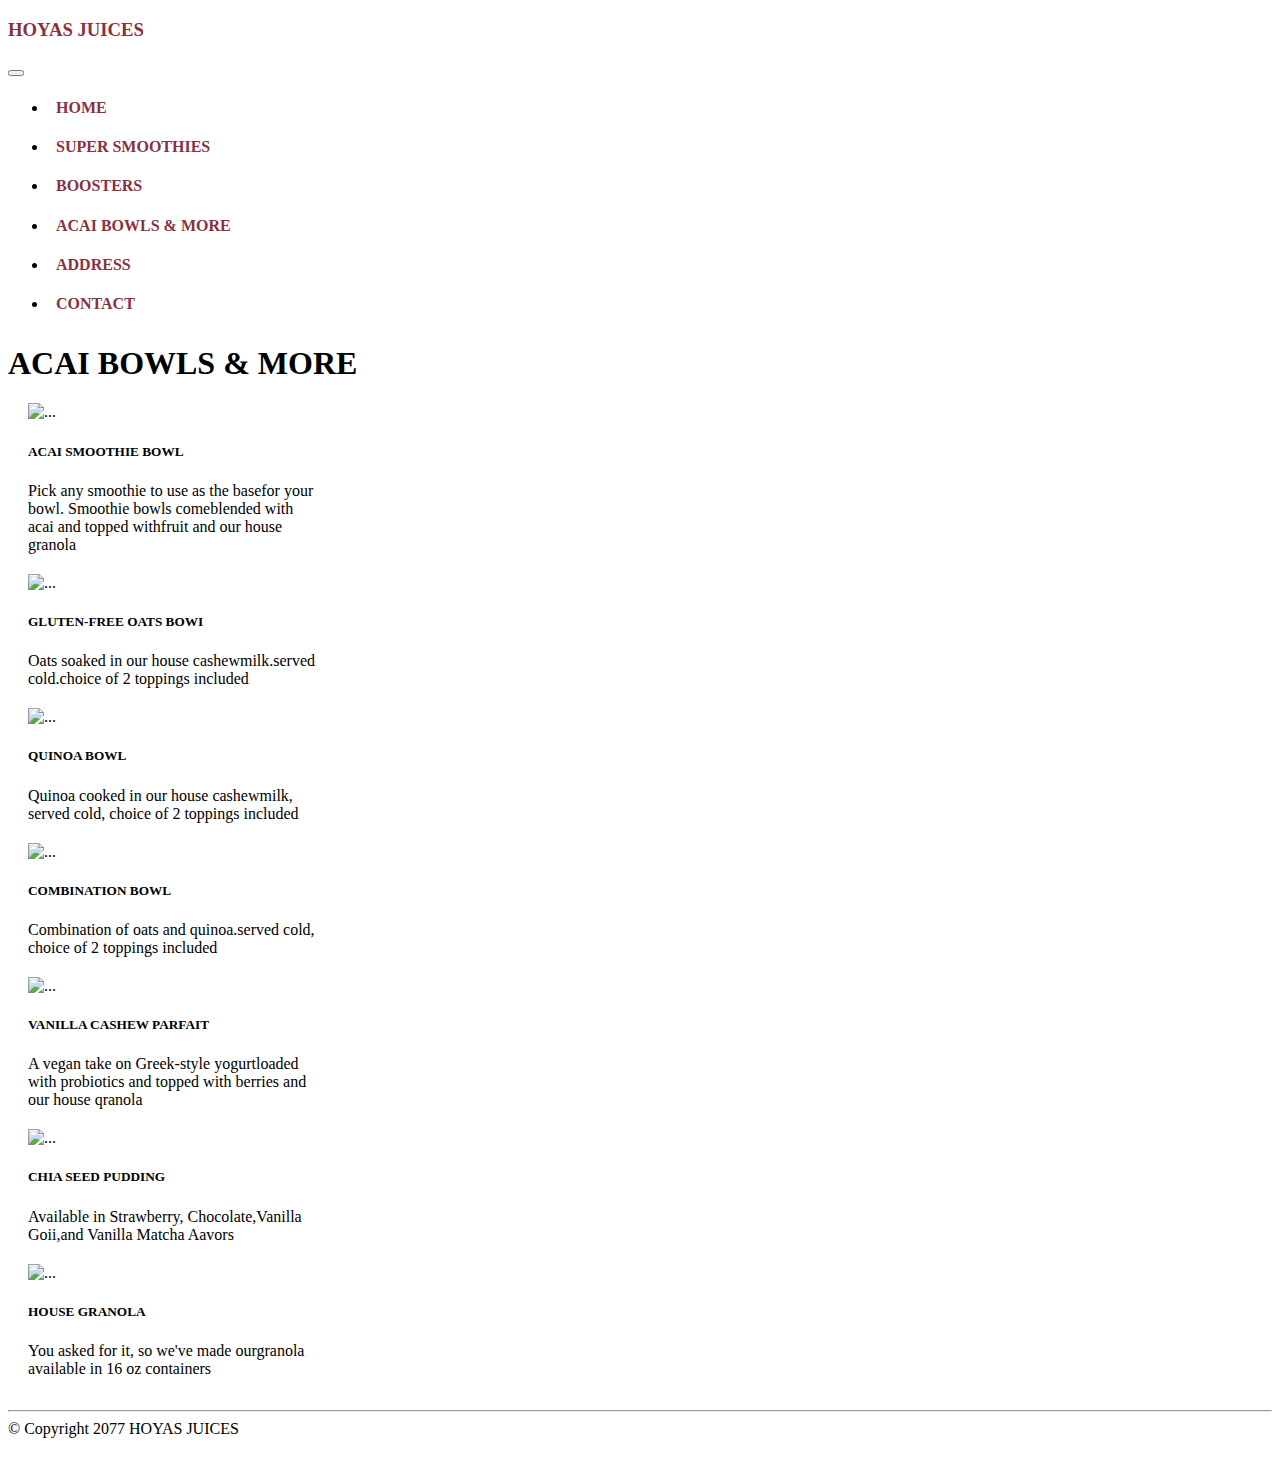
==== ACAI BOWLS & MORE.HTML @ df4957b6 "4/7 4" ====
<!DOCTYPE html>
<html lang="en">
  <head>
    <meta charset="utf-8">
    <meta name="viewport" content="width=device-width, initial-scale=1">

    <!-- Bootstrap CSS -->
    <link href="https://cdn.jsdelivr.net/npm/bootstrap@5.0.0-beta3/dist/css/bootstrap.min.css" rel="stylesheet" integrity="sha384-eOJMYsd53ii+scO/bJGFsiCZc+5NDVN2yr8+0RDqr0Ql0h+rP48ckxlpbzKgwra6" crossorigin="anonymous">

    <style>
        a:link {
          color: rgb(139, 48, 63);
          background-color: transparent;
          text-decoration: none;
        }
        a:visited {
          color: rgb(139, 48, 63);
          background-color: transparent;
          text-decoration: none;
        }
        a:hover {
          color: purple;
          background-color: transparent;
          text-decoration: underline;
        }
        a:active {
          color: GRE;
          background-color: transparent;
          text-decoration: underline;
        }
        </style>
  </head>
  <body>
    

    <!--
      BOOTSTRAP NAV
      https://getbootstrap.com/docs/5.0/components/navbar/
    -->
    <nav class="navbar navbar-expand-lg navbar-light bg-light">
      <div class="container-fluid">
        <a class="navbar-brand" href="/"><div class="p-3 mb-2 bg-warning text-dark"><a href="index.HTML" target="_blank"> <h3>HOYAS JUICES </h3></div></a>

        <button class="navbar-toggler" type="button" data-bs-toggle="collapse" data-bs-target="#navbarSupportedContent" aria-controls="navbarSupportedContent" aria-expanded="false" aria-label="Toggle navigation">
          <span class="navbar-toggler-icon"></span>
        </button>

        <div class="collapse navbar-collapse" id="navbarSupportedContent">
          <ul class="navbar-nav ms-auto mb-2 mb-lg-0">
            <li class="nav-item">
              <a class="nav-link active" aria-current="page" href="#"><a href="index.html" target="_blank"><h4>&nbsp&nbspHOME&nbsp&nbsp </h4> </a> </a>
            </li>

            <li class="nav-item">
              <a class="nav-link active" aria-current="page" href="#"><a href="SUPERSMOOTHIES.HTML" target="_blank"><h4>&nbsp&nbspSUPER SMOOTHIES&nbsp&nbsp </h4> </a> </a>
            </li>

            <li class="nav-item">
              <a class="nav-link active" href="#"><a href="BOOSTERS.HTML" target="_blank"><h4>&nbsp&nbspBOOSTERS&nbsp&nbsp </h4>  </a> </a>
            </li>
                

            <li class="nav-item">
              <a class="nav-link active" href="#"><a href="ACAI BOWLS & MORE.HTML" target="_blank"><h4>&nbsp&nbspACAI BOWLS & MORE&nbsp&nbsp </h4> </a> </a>
            </li>

            <li class="nav-item">
                <a class="nav-link active" href="#"><a href="ADDRESS.HTML" target="_blank"><h4>&nbsp&nbspADDRESS&nbsp&nbsp </h4> </a></a>
            </li>

            <li class="nav-item">
                <a class="nav-link active" href="#"><a href="CONTACT.HTML" target="_blank"><h4>&nbsp&nbspCONTACT&nbsp&nbsp </h4> </a></a>
            </li>

              

          </ul>
        </div>
      </div>
    </nav>

    <!--
      PAGE CONTENTS
    -->
    
    <div class="container" style="margin-top:2em;">

      <div>
        <h1 class="display-1"><div class="bg-info p-2 text-white bg-opacity-15">ACAI BOWLS & MORE</div></h1>
 
        <div class="row row-cols-3">

          <div class="card col" style="width: 18rem; margin:20px;">
              <img src="exercises/website-challenge/images/snacks/475-breakfast-bowl.jpg" class="card-img-top" alt="...">
              <div class="card-body">
                  <h5 class="card-title">ACAI SMOOTHIE BOWL</h5>
                  <p class="card-text">Pick any smoothie to use as the basefor your bowl. Smoothie bowls comeblended with acai and topped withfruit and our house granola</p>
              </div>
          </div>

          <div class="card col" style="width: 18rem; margin:20px;">
            <img src="exercises/website-challenge/images/snacks/476-chili-15546949999892.jpg" class="card-img-top" alt="...">
            <div class="card-body">
                <h5 class="card-title">GLUTEN-FREE OATS BOWI</h5>
                <p class="card-text">Oats soaked in our house cashewmilk.served cold.choice of 2 toppings included</p>
            </div>
        </div>

          <div class="card col" style="width: 18rem; margin:20px;">
              <img src="exercises/website-challenge/images/snacks/489-salad.jpg" class="card-img-top" alt="...">
              <div class="card-body">
                  <h5 class="card-title">QUINOA BOWL</h5>
                  <p class="card-text">Quinoa cooked in our house cashewmilk, served cold, choice of 2 toppings included</p>
              </div>
          </div>

          
          <div class="card col" style="width: 18rem; margin:20px;">
            <img src="exercises/website-challenge/images/smoothies-bowls/465-waterboy.jpg.jpg" class="card-img-top" alt="...">
            <div class="card-body">
                <h5 class="card-title"> COMBINATION BOWL</h5>
                <p class="card-text">Combination of oats and quinoa.served cold, choice of 2 toppings included</p>
            </div>
        </div>

        <div class="card col" style="width: 18rem; margin:20px;">
            <img src="exercises/website-challenge/images/snacks/492-chia-pudding.jpg" class="card-img-top" alt="...">
            <div class="card-body">
                <h5 class="card-title">VANILLA CASHEW PARFAIT</h5>
                <p class="card-text">A vegan take on Greek-style yogurtloaded with probiotics and topped
                    with berries and our house qranola</p>
            </div>
        </div>

        <div class="card col" style="width: 18rem; margin:20px;">
            <img src="exercises/website-challenge/images/smoothies-bowls/417-blaze.jpg" class="card-img-top" alt="...">
            <div class="card-body">
                <h5 class="card-title">CHIA SEED PUDDING</h5>
                <p class="card-text">Available in Strawberry, Chocolate,Vanilla Goii,and Vanilla Matcha Aavors</p>
            </div>
        </div>

        
        <div class="card col" style="width: 18rem; margin:20px;">
          <img src="exercises/website-challenge/images/smoothies-bowls/415-cbj.jpg" class="card-img-top" alt="...">
          <div class="card-body">
              <h5 class="card-title">HOUSE GRANOLA</h5>
              <p class="card-text">You asked for it, so we've made ourgranola available in 16 oz containers</p>
          </div>
      </div>



      </div>
     







      <footer style="margin-top:2em; margin-bottom:2em;">
        <hr>
        &copy; Copyright 2077 HOYAS JUICES
        
      </footer>
    </div>

    <!-- Bootstrap JS Bundle -->
    <script src="https://cdn.jsdelivr.net/npm/bootstrap@5.0.0-beta3/dist/js/bootstrap.bundle.min.js" integrity="sha384-JEW9xMcG8R+pH31jmWH6WWP0WintQrMb4s7ZOdauHnUtxwoG2vI5DkLtS3qm9Ekf" crossorigin="anonymous"></script>
    <script type="text/javascript">

        console.log("Thanks for the page visit!")

    </script>
  </body>
</html>
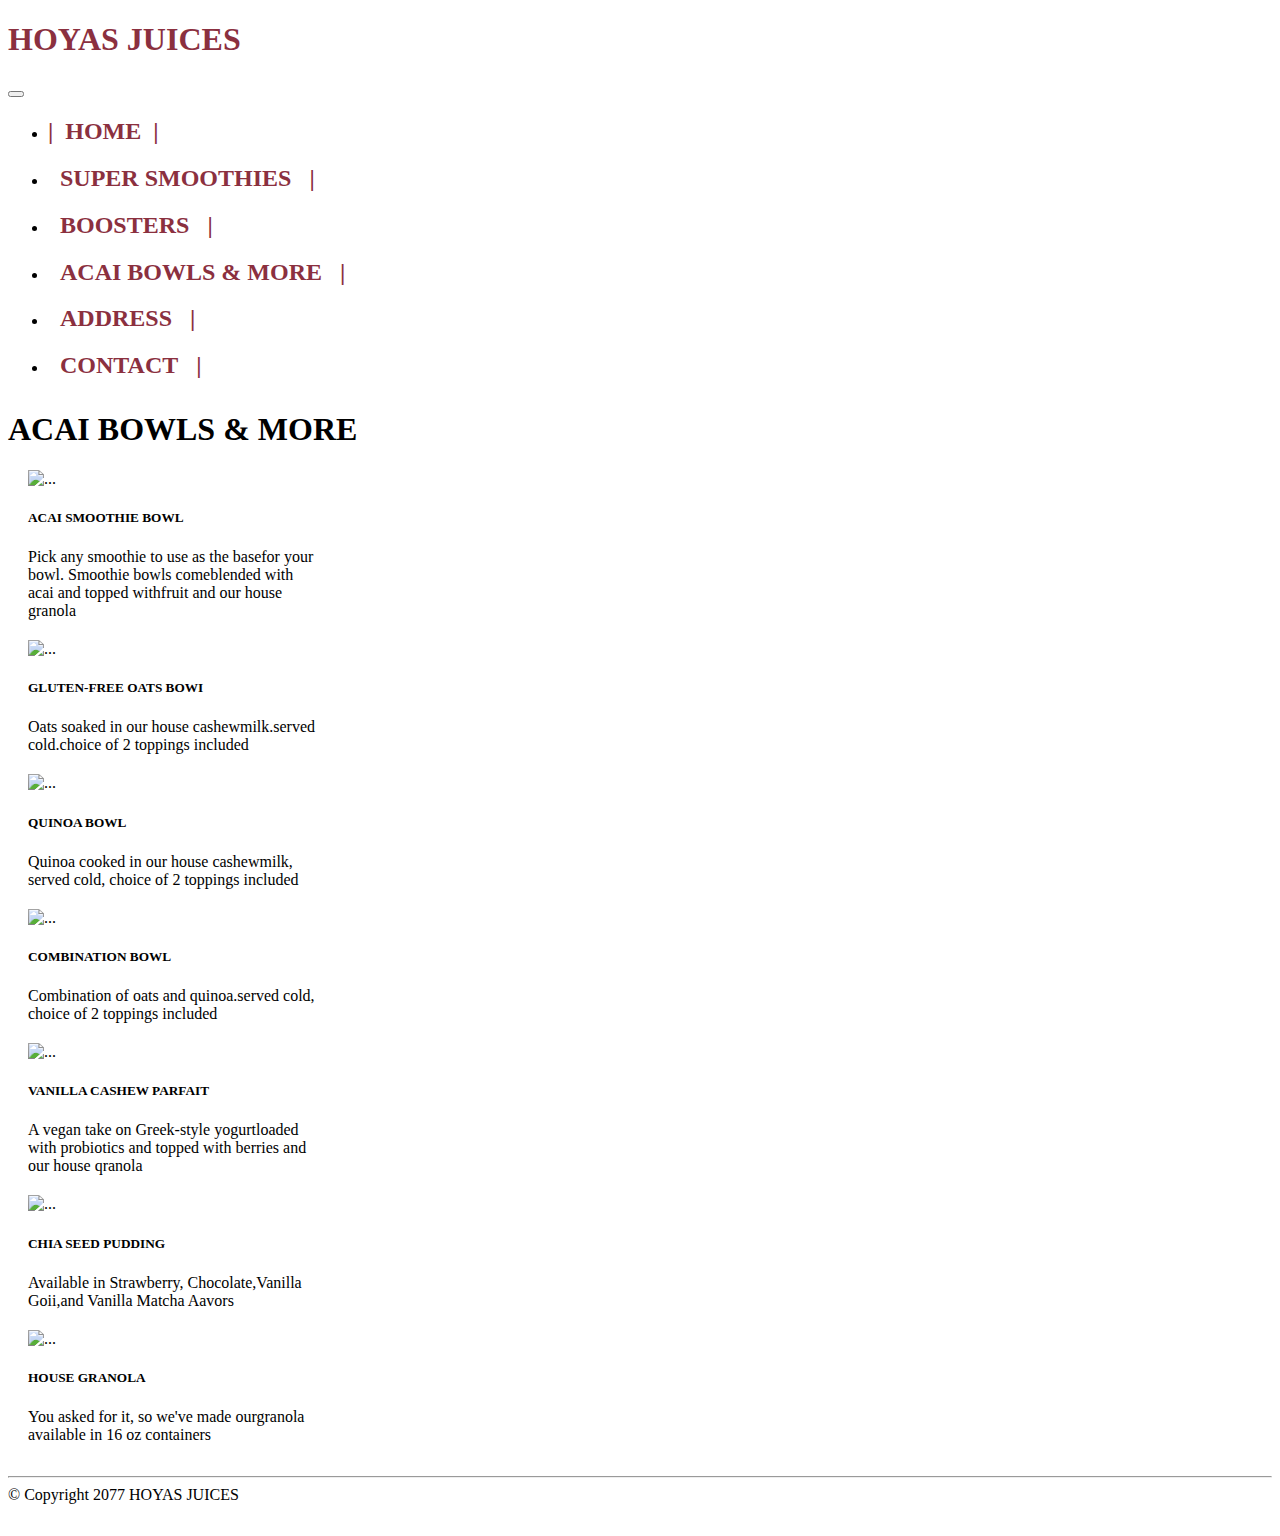
==== commit eb1c3f6a: "4/7 5th" ====
--- a/ACAI BOWLS & MORE.HTML
+++ b/ACAI BOWLS & MORE.HTML
@@ -8,10 +8,11 @@
     <link href="https://cdn.jsdelivr.net/npm/bootstrap@5.0.0-beta3/dist/css/bootstrap.min.css" rel="stylesheet" integrity="sha384-eOJMYsd53ii+scO/bJGFsiCZc+5NDVN2yr8+0RDqr0Ql0h+rP48ckxlpbzKgwra6" crossorigin="anonymous">
 
     <style>
-        a:link {
+         a:link {
           color: rgb(139, 48, 63);
           background-color: transparent;
           text-decoration: none;
+          font-family: fantasy;
         }
         a:visited {
           color: rgb(139, 48, 63);
@@ -39,8 +40,7 @@
     -->
     <nav class="navbar navbar-expand-lg navbar-light bg-light">
       <div class="container-fluid">
-        <a class="navbar-brand" href="/"><div class="p-3 mb-2 bg-warning text-dark"><a href="index.HTML" target="_blank"> <h3>HOYAS JUICES </h3></div></a>
-
+        <a class="navbar-brand" href="/"><div class="p-3 mb-2 bg-warning text-dark"><a href="index.HTML" target="_blank"> <h1 style="font-family:fantasy;"> HOYAS JUICES </h1></div></a>
         <button class="navbar-toggler" type="button" data-bs-toggle="collapse" data-bs-target="#navbarSupportedContent" aria-controls="navbarSupportedContent" aria-expanded="false" aria-label="Toggle navigation">
           <span class="navbar-toggler-icon"></span>
         </button>
@@ -48,28 +48,28 @@
         <div class="collapse navbar-collapse" id="navbarSupportedContent">
           <ul class="navbar-nav ms-auto mb-2 mb-lg-0">
             <li class="nav-item">
-              <a class="nav-link active" aria-current="page" href="#"><a href="index.html" target="_blank"><h4>&nbsp&nbspHOME&nbsp&nbsp </h4> </a> </a>
+              <a class="nav-link active" aria-current="page" href="#"><a href="index.html" target="_blank"><h2>|&nbsp&nbspHOME&nbsp&nbsp| </h2> </a> </a>
             </li>
 
             <li class="nav-item">
-              <a class="nav-link active" aria-current="page" href="#"><a href="SUPERSMOOTHIES.HTML" target="_blank"><h4>&nbsp&nbspSUPER SMOOTHIES&nbsp&nbsp </h4> </a> </a>
+              <a class="nav-link active" aria-current="page" href="#"><a href="SUPERSMOOTHIES.HTML" target="_blank"><h2>&nbsp&nbspSUPER SMOOTHIES&nbsp&nbsp |</h2> </a> </a>
             </li>
 
             <li class="nav-item">
-              <a class="nav-link active" href="#"><a href="BOOSTERS.HTML" target="_blank"><h4>&nbsp&nbspBOOSTERS&nbsp&nbsp </h4>  </a> </a>
+              <a class="nav-link active" href="#"><a href="BOOSTERS.HTML" target="_blank"><h2>&nbsp&nbspBOOSTERS&nbsp&nbsp |</h2>  </a> </a>
             </li>
                 
 
             <li class="nav-item">
-              <a class="nav-link active" href="#"><a href="ACAI BOWLS & MORE.HTML" target="_blank"><h4>&nbsp&nbspACAI BOWLS & MORE&nbsp&nbsp </h4> </a> </a>
+              <a class="nav-link active" href="#"><a href="ACAI BOWLS & MORE.HTML" target="_blank"><h2>&nbsp&nbspACAI BOWLS & MORE&nbsp&nbsp |</h2> </a> </a>
             </li>
 
             <li class="nav-item">
-                <a class="nav-link active" href="#"><a href="ADDRESS.HTML" target="_blank"><h4>&nbsp&nbspADDRESS&nbsp&nbsp </h4> </a></a>
+                <a class="nav-link active" href="#"><a href="ADDRESS.HTML" target="_blank"><h2>&nbsp&nbspADDRESS&nbsp&nbsp |</h2> </a></a>
             </li>
 
             <li class="nav-item">
-                <a class="nav-link active" href="#"><a href="CONTACT.HTML" target="_blank"><h4>&nbsp&nbspCONTACT&nbsp&nbsp </h4> </a></a>
+                <a class="nav-link active" href="#"><a href="CONTACT.HTML" target="_blank"><h2>&nbsp&nbspCONTACT&nbsp&nbsp |</h2> </a></a>
             </li>
 
               
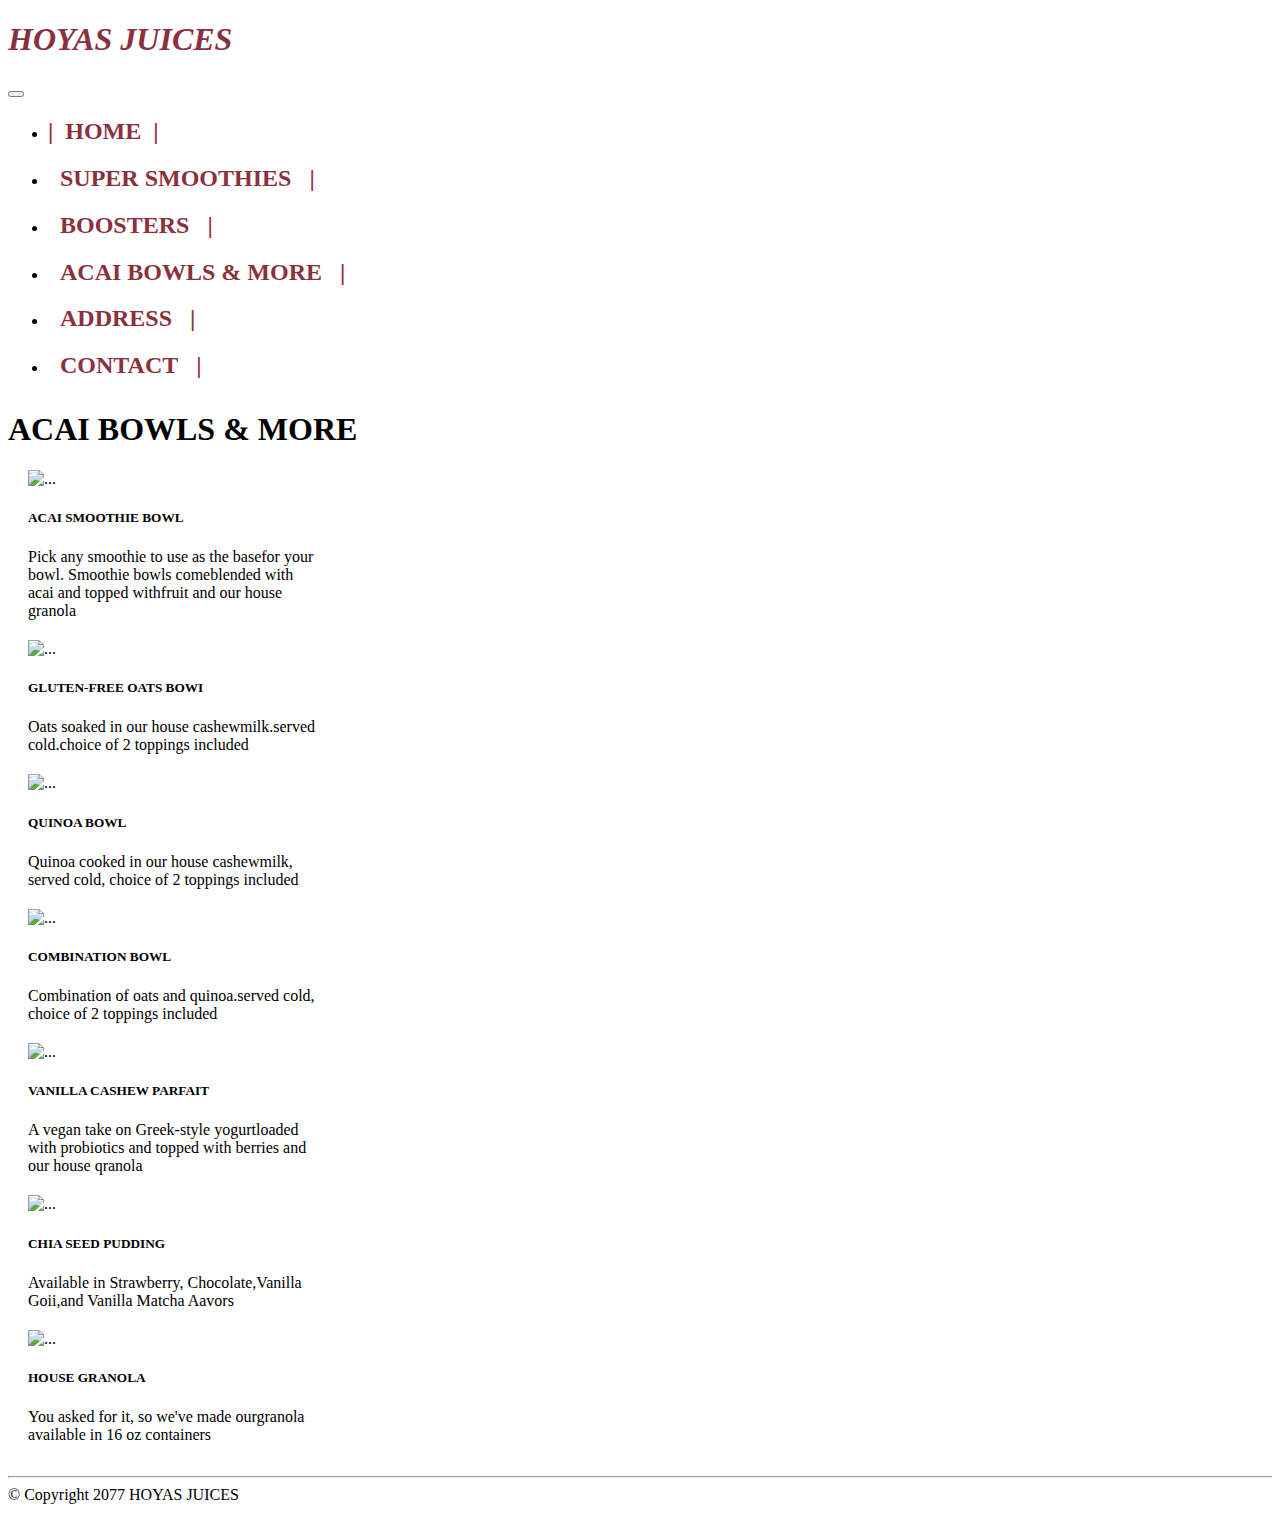
==== commit df879a9b: "4/7 6th" ====
--- a/ACAI BOWLS & MORE.HTML
+++ b/ACAI BOWLS & MORE.HTML
@@ -40,7 +40,7 @@
     -->
     <nav class="navbar navbar-expand-lg navbar-light bg-light">
       <div class="container-fluid">
-        <a class="navbar-brand" href="/"><div class="p-3 mb-2 bg-warning text-dark"><a href="index.HTML" target="_blank"> <h1 style="font-family:fantasy;"> HOYAS JUICES </h1></div></a>
+        <a class="navbar-brand" href="/"><div class="p-3 mb-2 bg-warning text-dark"><a href="index.HTML" target="_blank"> <h1 style="font-family:fantasy;font-style:italic"> HOYAS JUICES </h1></div></a>
         <button class="navbar-toggler" type="button" data-bs-toggle="collapse" data-bs-target="#navbarSupportedContent" aria-controls="navbarSupportedContent" aria-expanded="false" aria-label="Toggle navigation">
           <span class="navbar-toggler-icon"></span>
         </button>
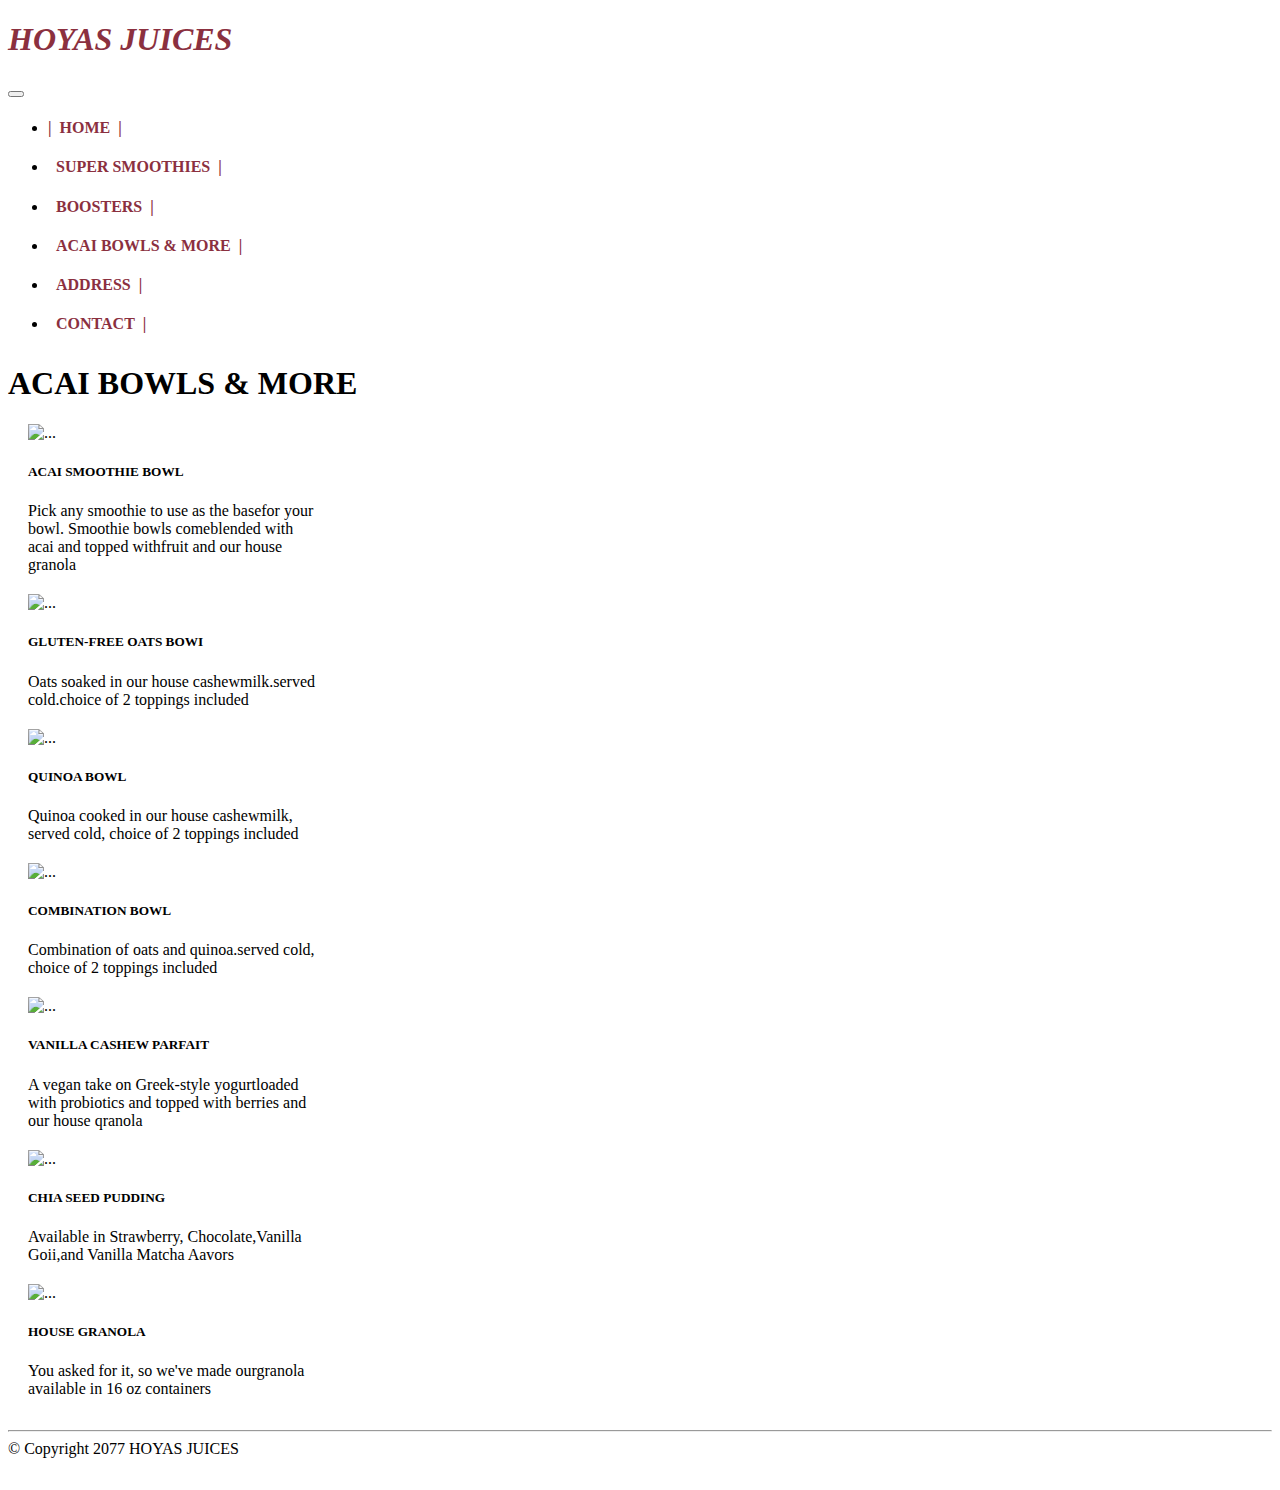
==== commit fad77945: "4/8 6:00PM" ====
--- a/ACAI BOWLS & MORE.HTML
+++ b/ACAI BOWLS & MORE.HTML
@@ -12,7 +12,7 @@
           color: rgb(139, 48, 63);
           background-color: transparent;
           text-decoration: none;
-          font-family: fantasy;
+          font-family: 'Times New Roman', Times, serif;
         }
         a:visited {
           color: rgb(139, 48, 63);
@@ -40,7 +40,7 @@
     -->
     <nav class="navbar navbar-expand-lg navbar-light bg-light">
       <div class="container-fluid">
-        <a class="navbar-brand" href="/"><div class="p-3 mb-2 bg-warning text-dark"><a href="index.HTML" target="_blank"> <h1 style="font-family:fantasy;font-style:italic"> HOYAS JUICES </h1></div></a>
+        <a class="navbar-brand" href="/"><div class="p-3 mb-2 bg-warning text-dark"><a href="index.HTML" target="_blank"> <h1 style="font-family:'Times New Roman', Times, serif;font-style:italic"> HOYAS JUICES </h1></div></a>
         <button class="navbar-toggler" type="button" data-bs-toggle="collapse" data-bs-target="#navbarSupportedContent" aria-controls="navbarSupportedContent" aria-expanded="false" aria-label="Toggle navigation">
           <span class="navbar-toggler-icon"></span>
         </button>
@@ -48,28 +48,27 @@
         <div class="collapse navbar-collapse" id="navbarSupportedContent">
           <ul class="navbar-nav ms-auto mb-2 mb-lg-0">
             <li class="nav-item">
-              <a class="nav-link active" aria-current="page" href="#"><a href="index.html" target="_blank"><h2>|&nbsp&nbspHOME&nbsp&nbsp| </h2> </a> </a>
+              <a class="nav-link active" aria-current="page" href="#"><a href="index.html" target="_blank"><h4>|&nbsp&nbspHOME&nbsp&nbsp| </h4> </a> </a>
+            </li>
+            <li class="nav-item">
+              <a class="nav-link active" aria-current="page" href="#"><a href="SUPERSMOOTHIES.HTML" target="_blank"><h4>&nbsp&nbspSUPER SMOOTHIES&nbsp&nbsp| </h4> </a> </a>
             </li>
 
             <li class="nav-item">
-              <a class="nav-link active" aria-current="page" href="#"><a href="SUPERSMOOTHIES.HTML" target="_blank"><h2>&nbsp&nbspSUPER SMOOTHIES&nbsp&nbsp |</h2> </a> </a>
-            </li>
-
-            <li class="nav-item">
-              <a class="nav-link active" href="#"><a href="BOOSTERS.HTML" target="_blank"><h2>&nbsp&nbspBOOSTERS&nbsp&nbsp |</h2>  </a> </a>
+              <a class="nav-link active" href="#"><a href="BOOSTERS.HTML" target="_blank"><h4>&nbsp&nbspBOOSTERS&nbsp&nbsp| </h4>  </a> </a>
             </li>
                 
 
             <li class="nav-item">
-              <a class="nav-link active" href="#"><a href="ACAI BOWLS & MORE.HTML" target="_blank"><h2>&nbsp&nbspACAI BOWLS & MORE&nbsp&nbsp |</h2> </a> </a>
+              <a class="nav-link active" href="#"><a href="ACAI BOWLS & MORE.HTML" target="_blank"><h4>&nbsp&nbspACAI BOWLS & MORE&nbsp&nbsp| </h4> </a> </a>
             </li>
 
             <li class="nav-item">
-                <a class="nav-link active" href="#"><a href="ADDRESS.HTML" target="_blank"><h2>&nbsp&nbspADDRESS&nbsp&nbsp |</h2> </a></a>
+                <a class="nav-link active" href="#"><a href="ADDRESS.HTML" target="_blank"><h4>&nbsp&nbspADDRESS&nbsp&nbsp| </h4> </a></a>
             </li>
 
             <li class="nav-item">
-                <a class="nav-link active" href="#"><a href="CONTACT.HTML" target="_blank"><h2>&nbsp&nbspCONTACT&nbsp&nbsp |</h2> </a></a>
+                <a class="nav-link active" href="#"><a href="CONTACT.HTML" target="_blank"><h4>&nbsp&nbspCONTACT&nbsp&nbsp| </h4> </a></a>
             </li>
 
               
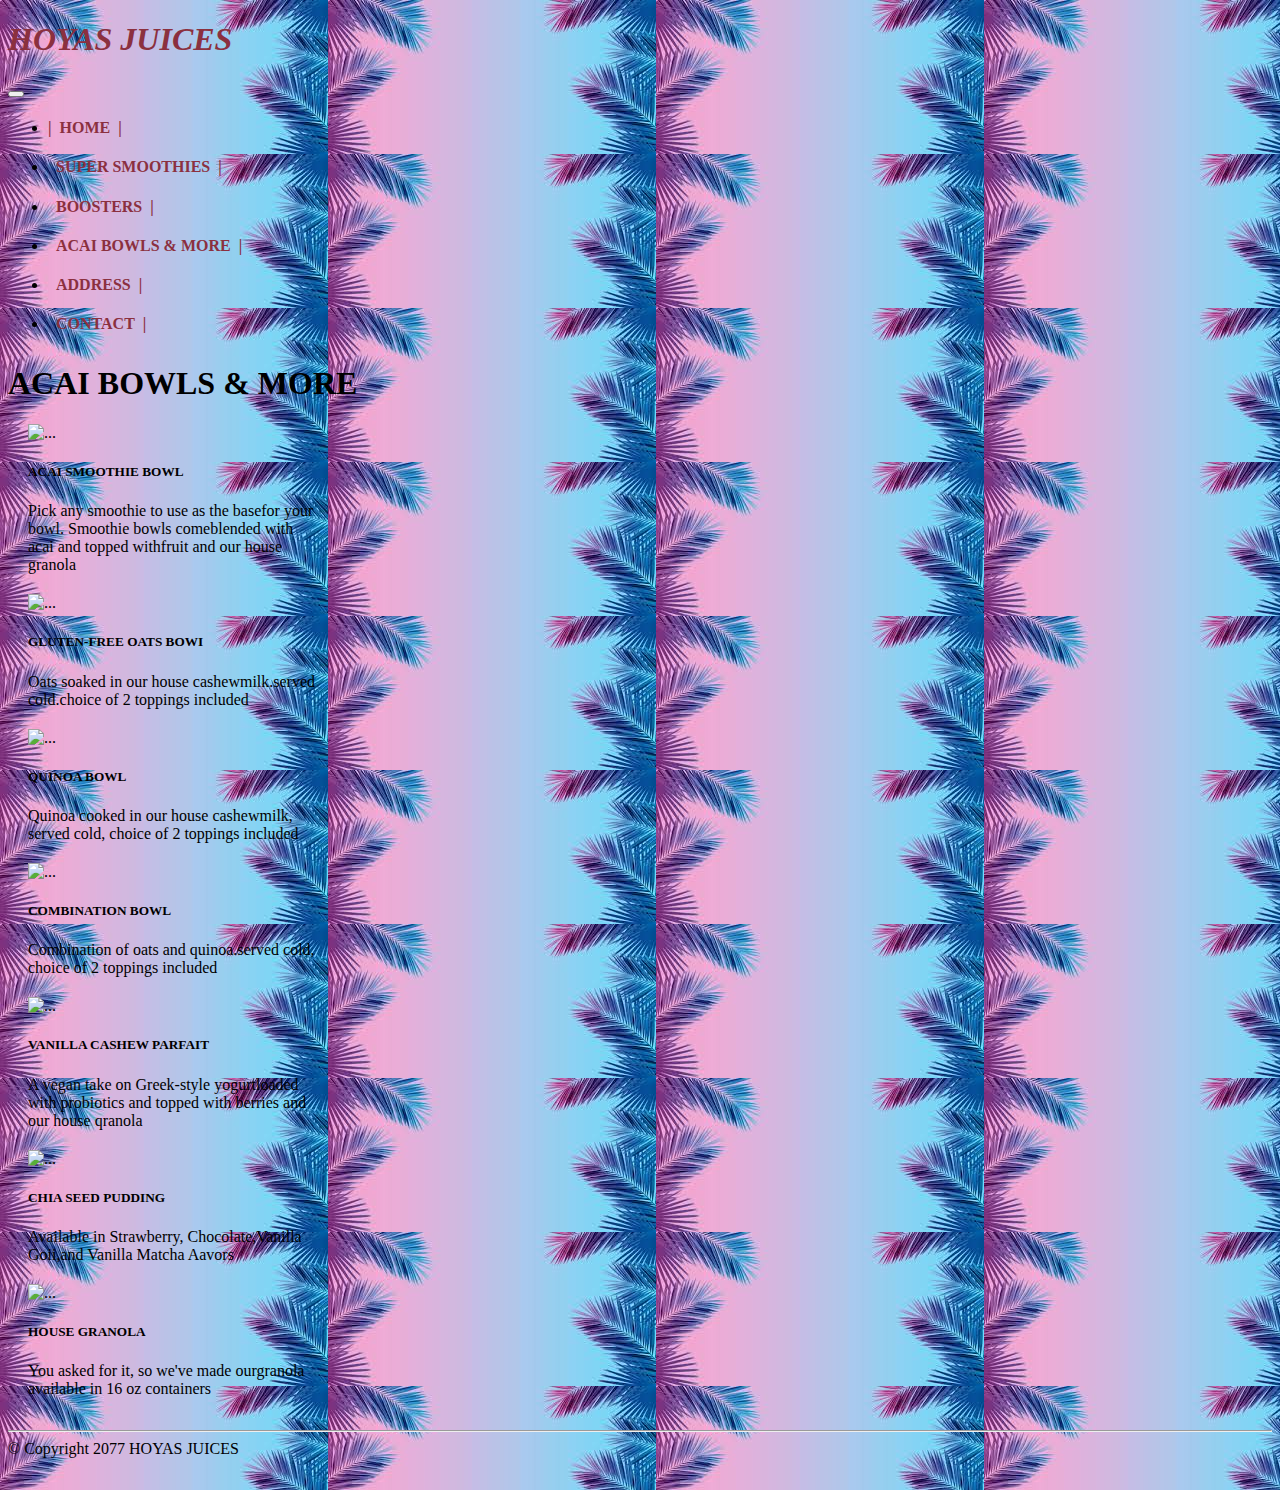
==== commit 4c56fbbf: "Background edit" ====
--- a/ACAI BOWLS & MORE.HTML
+++ b/ACAI BOWLS & MORE.HTML
@@ -29,6 +29,9 @@
           background-color: transparent;
           text-decoration: underline;
         }
+        body { 
+    background-image:url(Background.jpeg);
+}
         </style>
   </head>
   <body>
